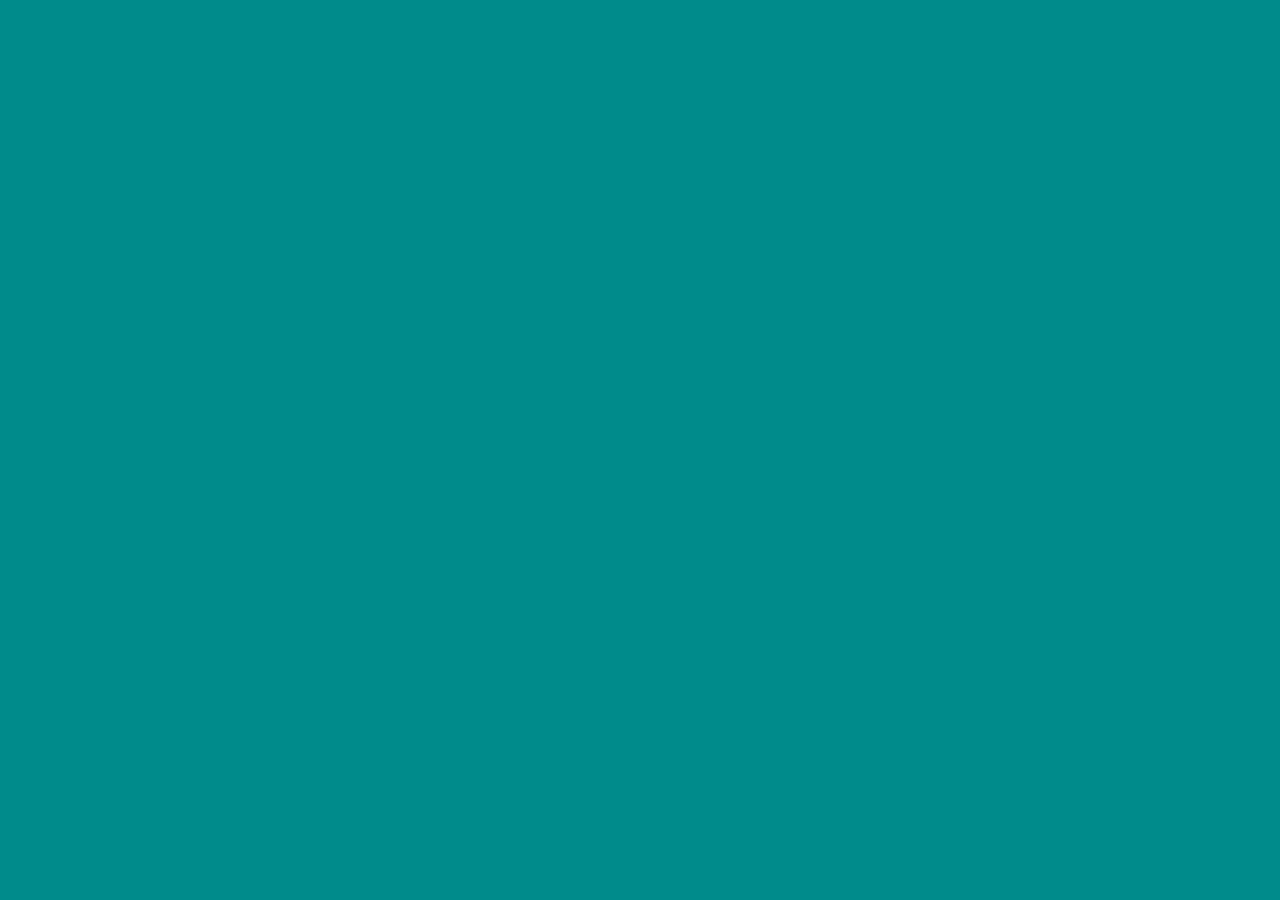
==== detail.html @ ce55e95f "first commit" ====
<!DOCTYPE html>
<html lang="en">
<head>
    <meta charset="UTF-8">
    <meta name="viewport" content="width=device-width, initial-scale=1.0">
    <title>Movies</title>
    <link rel="stylesheet" href="detail.css">
</head>
<body>
    <h3 id="h3">hai</h3>
    <div id="top"></div>
</body>
<script src="details.js"></script>
</html>
---- detail.css ----
body{
    background-color: darkcyan;
}
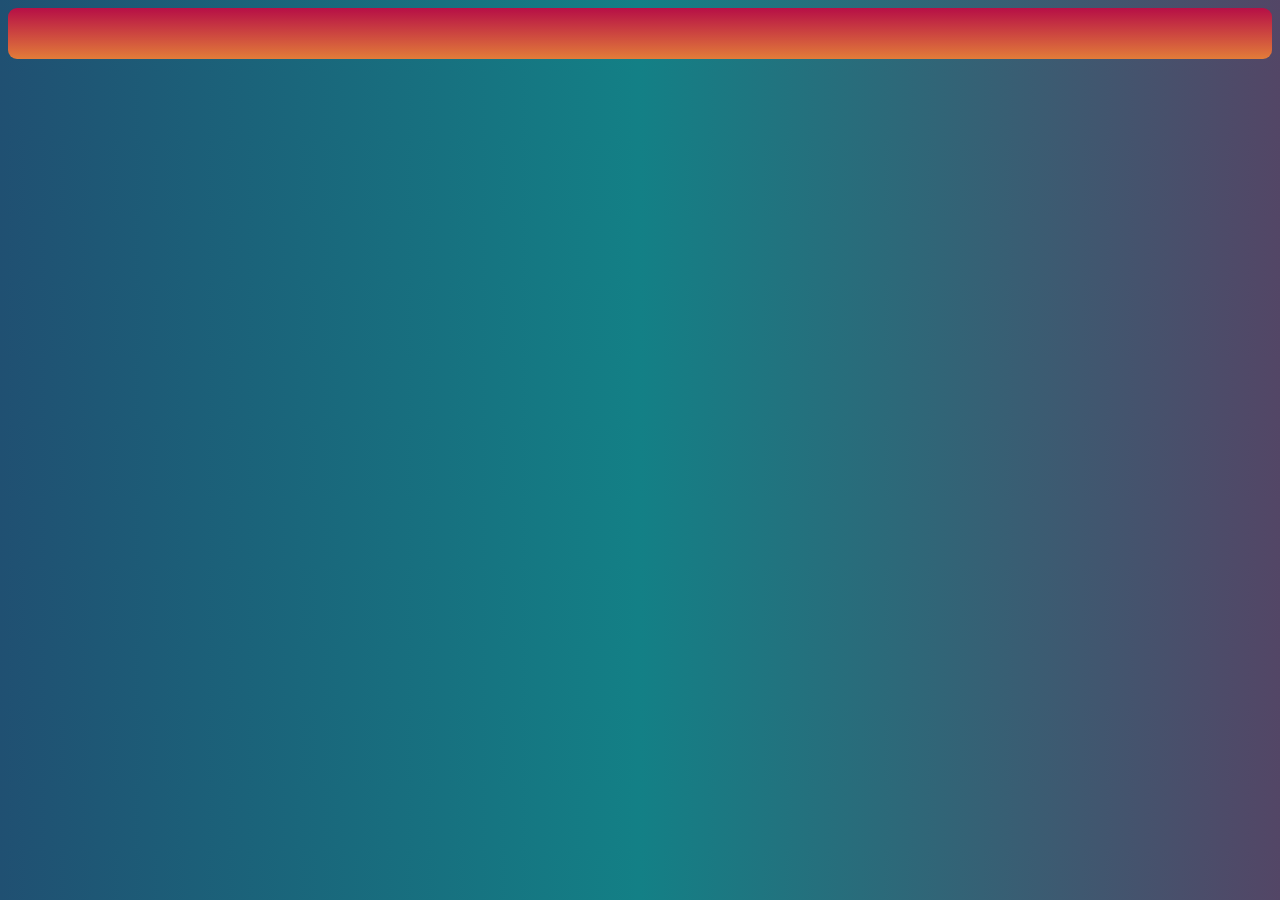
==== commit 0a6ace5c: "completed project-jsr" ====
--- a/detail.html
+++ b/detail.html
@@ -7,7 +7,7 @@
     <link rel="stylesheet" href="detail.css">
 </head>
 <body>
-    <h3 id="h3">hai</h3>
+    <h3 id="h3"></h3>
     <div id="top"></div>
 </body>
 <script src="details.js"></script>
--- a/detail.css
+++ b/detail.css
@@ -1,3 +1,4 @@
 body{
-    background-color: darkcyan;
+   background:linear-gradient(to right,#205072,#138086,#534666) ;
+    
 }